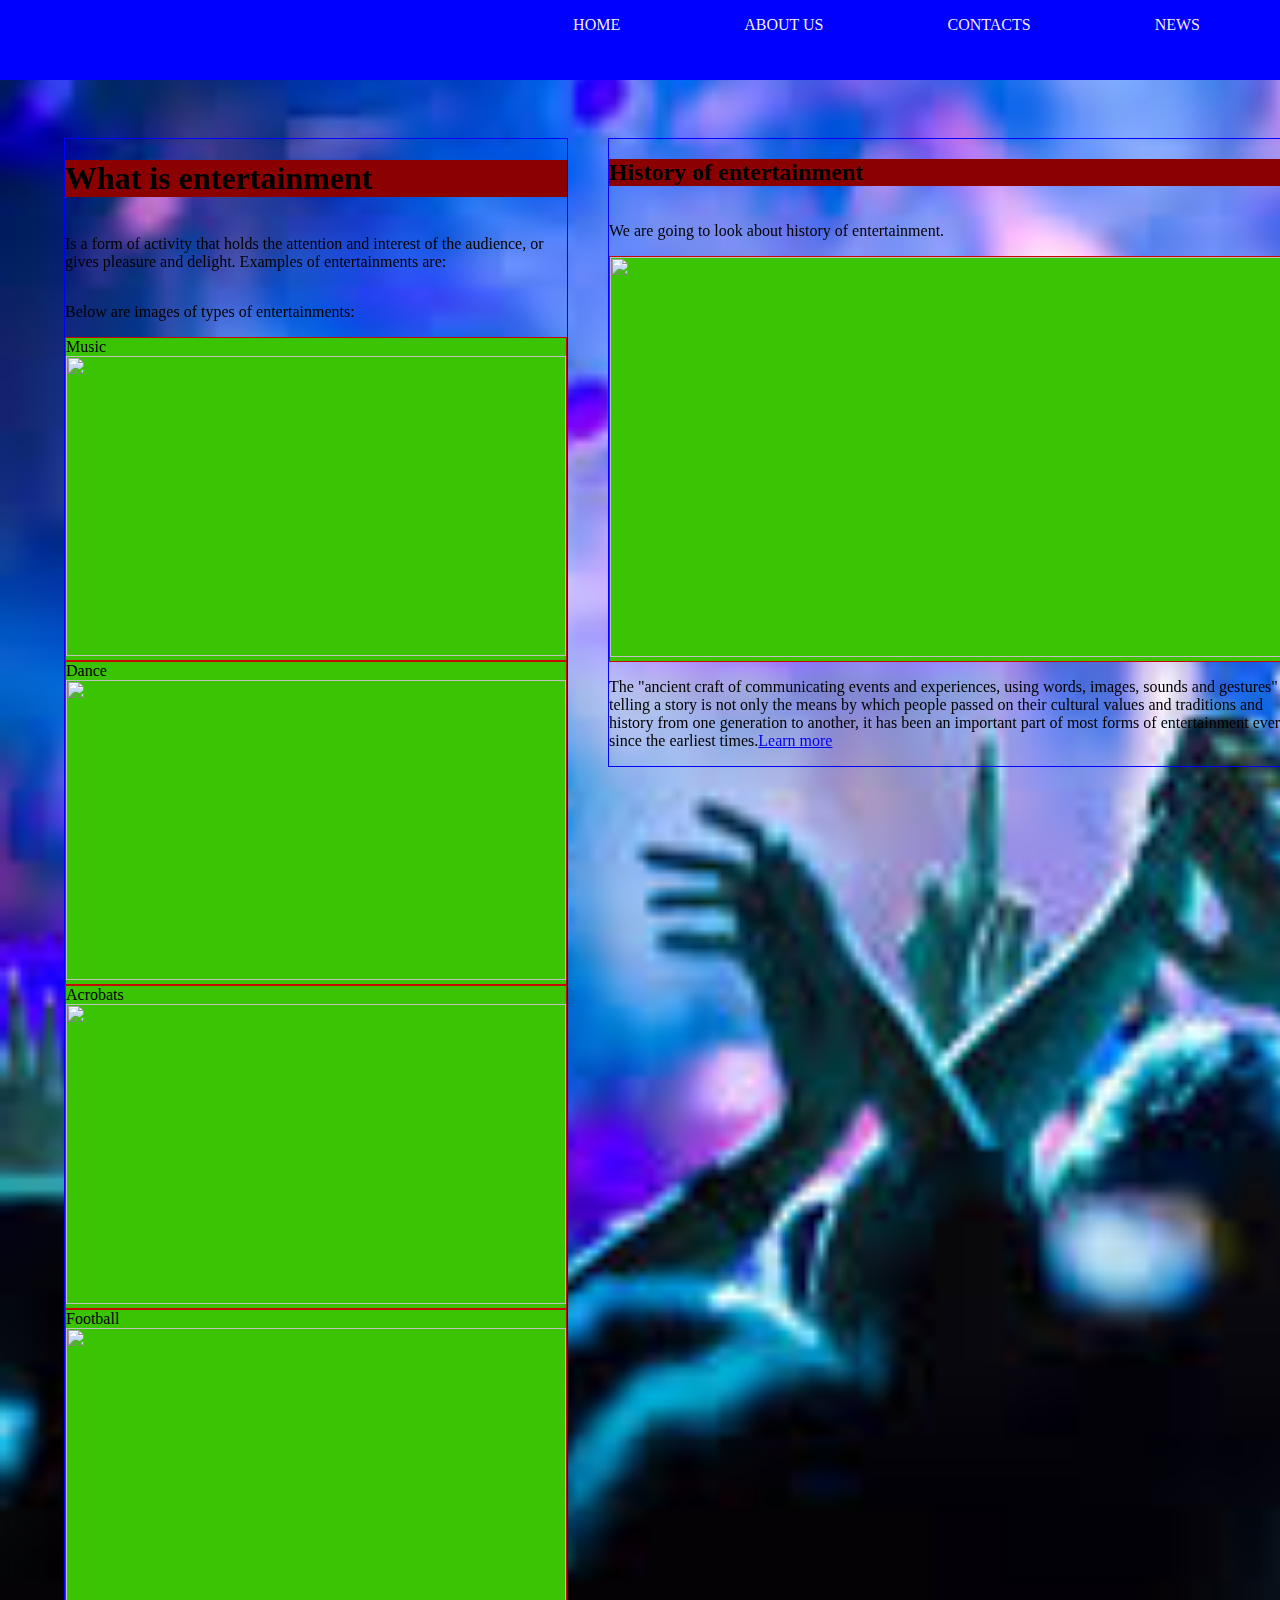
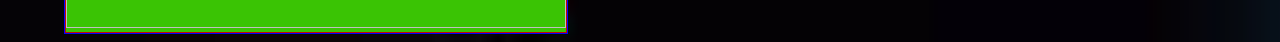
==== index.html @ 707c4306 "initial commit" ====
<!DOCTYPE html>
<html lang="en">
<head>
    <link rel="stylesheet" href="index.css">
    <meta charset="UTF-8">
    <meta name="viewport" content="width=device-width, initial-scale=1.0">
    <meta http-equiv="X-UA-Compatible" content="ie=edge">
    <title>Entertainment</title>
</head>
<body>
<div id="container">
    <div class="navbar"><nav>
        <ul>
            <li><a class="active" href="#"><i ></i>Home</a></li>
            <li><a href="#">About Us</a></li>
            <li><a href="#">Contacts</a></li>
            <li><a href="#">News</a></li>
        </ul>
    </nav>
</div>

<div class="wrap-first-second-third">
    <div id="first"><h1>What is entertainment</h1>
    <p>Is a form of activity that holds the attention and interest of the audience, or gives pleasure and delight. Examples of entertainments are:</p>

        <p>Below are images of types of entertainments:</p>
        <div id="music">Music<img src="https://encrypted-tbn0.gstatic.com/images?q=tbn:ANd9GcRMa-WSyxaeEoU8oHT5I2aelV0VI4h7E0dRDv15wdhdv_O6zf_m&s" height="300" width="500"></div>
        <div id="dance">Dance<img src="https://encrypted-tbn0.gstatic.com/images?q=tbn:ANd9GcSDex0sRU4KJFTKZ7N4G5tXBZHcjR1rMRGcUGd8x1a2uRw1A6X5iQ&s" height="300" width="500"></div>
        <div id="acrobats">Acrobats<img src="https://encrypted-tbn0.gstatic.com/images?q=tbn:ANd9GcQY-leeFn82-FsxbYgjrNF5DYXR2Ngrx8327zDrrGGRNbXn4rpn&s" height="300" width="500"></div>
        <div id="football">Football<img src="https://encrypted-tbn0.gstatic.com/images?q=tbn:ANd9GcQ-2OdpyYDRdEAPZwVkhYDbyM83pt39tOG3dHFKhXEnnhk6dUqO&s" height="300" width="500"></div>
    
</div>

    <div id="second"><h2>History of entertainment</h2>
    <p>We are going to look about history of entertainment.</p>
    <div id="history"><img src="https://i1.wp.com/www.hisour.com/wp-content/uploads/2018/07/History-of-entertainment.jpg?w=960&ssl=1" height="400" width="700"></div>
    <p>The "ancient craft of communicating events and experiences, using words, images, sounds and gestures" by telling a story is not only the means by which people passed on their cultural values and traditions and history from one generation to another, it has been an important part of most forms of entertainment ever since the earliest times.<a href="https://www.hisour.com/history-of-entertainment-35999/">Learn more</a>
        
        </p>
    </div>



        <div id="third"><h3>Top entertainment companies in Kenya</h3>
        <p>Here is a list of Kenya's best entertainment companies:</p>
        <ol>
            <li>Mo sounds events</li>
            <p>It is an event planning, production and management company based in Nairobi.
                The company's CEO is Kevin Mulei, who is the founder of the annual Groove Awards, that seeks to recognise and reward top gospel artistes in East Africa.
                The company also owns NRG radio, which was the brains behind the Rick Ross concert that was held at the Ngong Racecourse a few months ago.
                The company boasts of organising top events and galas, from political events, weddings, and concerts.</p>
                <img src="[data-uri]">
                <li>Homeboyz entertainment</li>
                <p>The company is owned by the Rabar brothers.
                    Initially started off as a deejay outfit but diversified into events planning and organizing.
                    The company owns a popular radio station, Homeboyzradio.
                    It is also the official sponsor of Homeboyz RFC, a popular rugby club in Kenya.</p>
                    <img src="[data-uri]">
                    <li>Blackstar entertainment</li>
                    <p>The company was founded in 2006, by Machel Waikenda, who is a popular politician in Kiambu county.
                        The company started by organising gigs and parties, then later diversified further into sponsoring youth projects across the country.</p>
                        <img src="https://encrypted-tbn0.gstatic.com/images?q=tbn:ANd9GcS-gm2Ld2OrV53xBvdUqgOR3HDixO-1E6gxCKftAxJuhS2enaWU&s">
                </ol>
            </div>
        </div>

</div>
</body>
</html>
---- index.css ----
body{
    display: flex;
    flex-direction: column;
    margin-right: 5%;
    margin-left: 5%;
    background-image: url('[data-uri]');
    background-repeat: no-repeat;
    background-size: cover;
}
#first{
    display: flex;
    flex-direction: column;
    border: 1px ridge #0000ff;
    margin-top: 130px;
    padding-right: ;
}
#second{
    display: flex;
    flex-direction: column;
    border: 1px ridge #0000ff;
    margin-left: 40px;
    margin-right: 100px;
    margin-top: 130px; 
}
#third{
    display: flex;
    flex-direction: column;
    border: 1px ridge #0000ff;
    left: 100;
    margin-top: 130px;
}

.wrap-first-second-third{
    display: flex;
    align-items: start;
}
nav>ul>li>a{
    padding: 40px;
    margin-right: 40px;
    text-transform: uppercase;
    text-decoration: none;
    display: inline;
    color: #fcf6f6fd;
}
ul{
    text-align: right;
}
li{
    display: inline-block;
}
nav{
    background-color: #0000ff;
    position: fixed;
    left: 0;
    right: 0;
    top: 0;
    z-index: -1;
    padding-bottom: 30px;
}
h1,h2,h3{
    background-color: darkred;
    top: 10%;
}
nav>ul>li>a:hover{
    box-shadow: 5px 5px 5px grey;
    color: black;
    background-color: darkred;
}
#music{
    border: 1px solid #c40802;
    background-color: #3ac404;
}
#dance{
    border: 1px solid #c40802;
    background-color: #3ac404;
}
#acrobats{
    border: 1px solid #c40802;
    background-color: #3ac404;
}
#football{
    border: 1px solid #c40802;
    background-color: #3ac404;
}
#history{
    border: 1px solid #c40802;
    background-color: #3ac404;
}
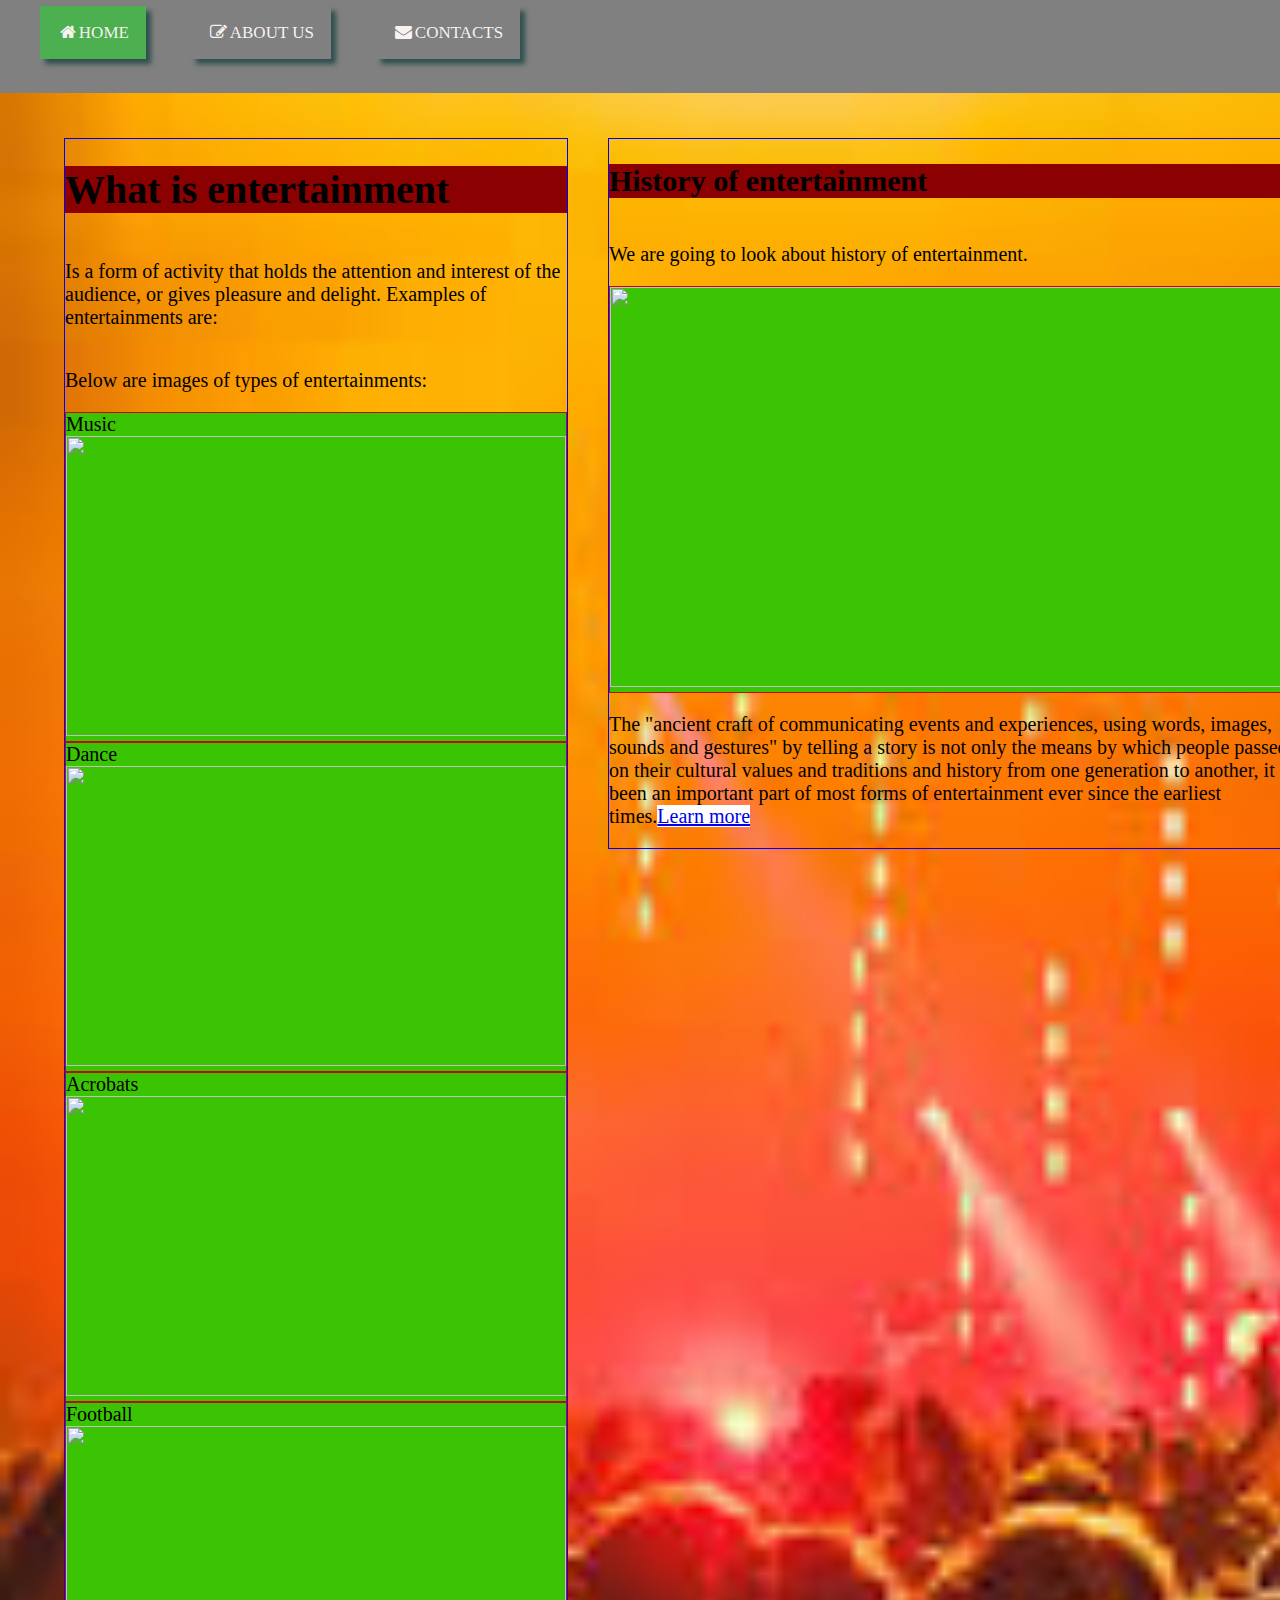
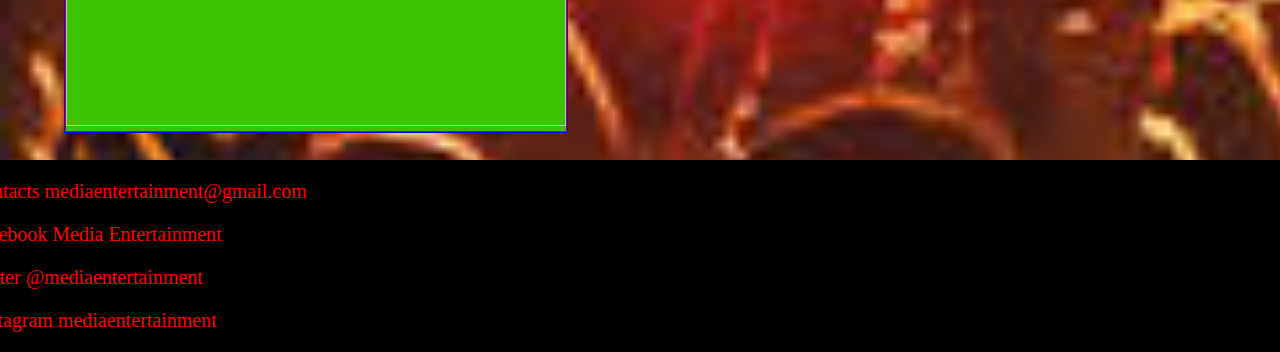
==== commit d8a98221: "styled table" ====
--- a/index.html
+++ b/index.html
@@ -1,6 +1,7 @@
 <!DOCTYPE html>
 <html lang="en">
 <head>
+    <link rel="stylesheet" href="https://cdnjs.cloudflare.com/ajax/libs/font-awesome/4.7.0/css/font-awesome.min.css">
     <link rel="stylesheet" href="index.css">
     <meta charset="UTF-8">
     <meta name="viewport" content="width=device-width, initial-scale=1.0">
@@ -11,10 +12,9 @@
 <div id="container">
     <div class="navbar"><nav>
         <ul>
-            <li><a class="active" href="#"><i ></i>Home</a></li>
-            <li><a href="#">About Us</a></li>
-            <li><a href="#">Contacts</a></li>
-            <li><a href="#">News</a></li>
+            <li><a class="active" href="./index.html"><i class="fa fa-fw fa-home"></i>Home</a></li>
+            <li><a href="./About.html"><i class="fa fa-fw fa-edit"></i>About Us</a></li>
+            <li><a href="./contacts.html"><i class="fa fa-fw fa-envelope"></i>Contacts</a></li>
         </ul>
     </nav>
 </div>
@@ -22,6 +22,7 @@
 <div class="wrap-first-second-third">
     <div id="first"><h1>What is entertainment</h1>
     <p>Is a form of activity that holds the attention and interest of the audience, or gives pleasure and delight. Examples of entertainments are:</p>
+
 
         <p>Below are images of types of entertainments:</p>
         <div id="music">Music<img src="https://encrypted-tbn0.gstatic.com/images?q=tbn:ANd9GcRMa-WSyxaeEoU8oHT5I2aelV0VI4h7E0dRDv15wdhdv_O6zf_m&s" height="300" width="500"></div>
@@ -34,7 +35,7 @@
     <div id="second"><h2>History of entertainment</h2>
     <p>We are going to look about history of entertainment.</p>
     <div id="history"><img src="https://i1.wp.com/www.hisour.com/wp-content/uploads/2018/07/History-of-entertainment.jpg?w=960&ssl=1" height="400" width="700"></div>
-    <p>The "ancient craft of communicating events and experiences, using words, images, sounds and gestures" by telling a story is not only the means by which people passed on their cultural values and traditions and history from one generation to another, it has been an important part of most forms of entertainment ever since the earliest times.<a href="https://www.hisour.com/history-of-entertainment-35999/">Learn more</a>
+    <p>The "ancient craft of communicating events and experiences, using words, images, sounds and gestures" by telling a story is not only the means by which people passed on their cultural values and traditions and history from one generation to another, it has been an important part of most forms of entertainment ever since the earliest times.<span id="link"><a href="https://www.hisour.com/history-of-entertainment-35999/">Learn more</a></span>
         
         </p>
     </div>
@@ -66,4 +67,11 @@
 
 </div>
 </body>
+<footer>
+    <p>contacts   mediaentertainment@gmail.com</p>
+    <p>facebook   Media Entertainment</p>
+    <p>twiter     @mediaentertainment</p>
+    <p>instagram  mediaentertainment</p>
+
+</footer>
 </html>--- a/index.css
+++ b/index.css
@@ -3,9 +3,10 @@
     flex-direction: column;
     margin-right: 5%;
     margin-left: 5%;
-    background-image: url('[data-uri]');
+    background-image: url('[data-uri]');
     background-repeat: no-repeat;
     background-size: cover;
+    font-size: 20px;
 }
 #first{
     display: flex;
@@ -43,19 +44,20 @@
     color: #fcf6f6fd;
 }
 ul{
-    text-align: right;
+    text-align: left;
 }
 li{
     display: inline-block;
 }
 nav{
-    background-color: #0000ff;
+    background-color: grey;
     position: fixed;
     left: 0;
     right: 0;
     top: 0;
-    z-index: -1;
+    z-index: 1;
     padding-bottom: 30px;
+    width: 100%;
 }
 h1,h2,h3{
     background-color: darkred;
@@ -86,3 +88,27 @@
     border: 1px solid #c40802;
     background-color: #3ac404;
 }
+.navbar{
+    width: 100%;
+    background-color: #c40802;
+}
+.navbar a{
+    padding: 17px;
+    text-decoration: none;
+    font-size: 17px;
+    box-shadow:5px 5px 5px darkslategrey;
+}
+.active{
+    background-color: #4CAF50;
+}
+#link{
+    background-color: white;
+}
+footer{
+    color: red;
+    background-color: black;
+    margin-top: 2%;
+    margin-right: -90px;
+    margin-left: -90px;
+    margin-bottom: -8px;
+}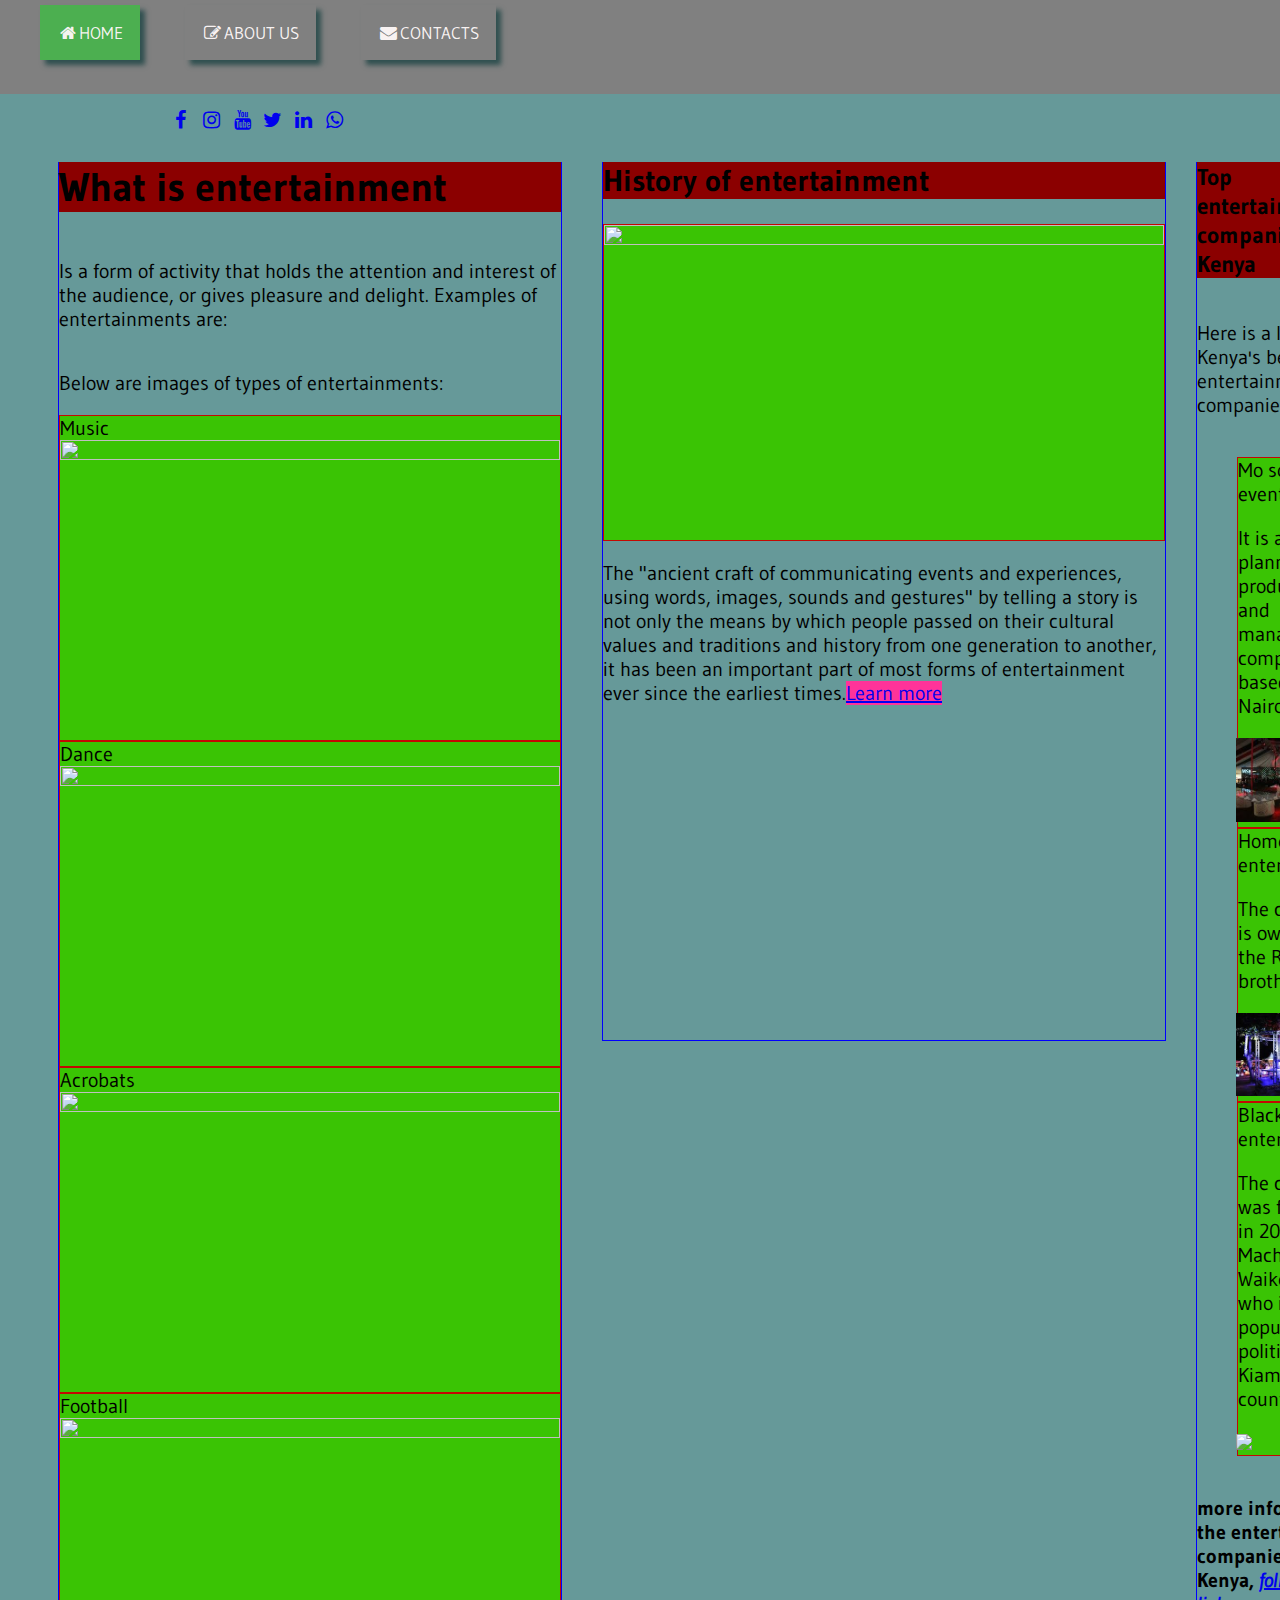
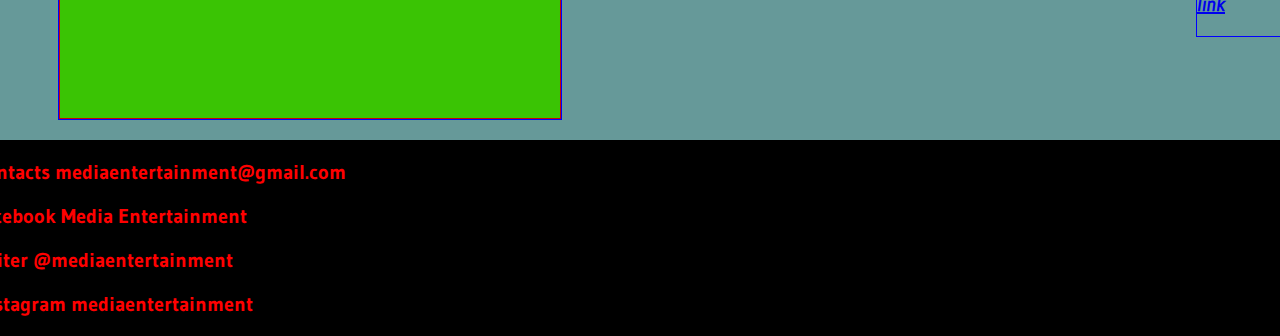
==== commit 911a8e67: "added social media icons, some links and created the border for the last column" ====
--- a/index.html
+++ b/index.html
@@ -1,6 +1,8 @@
 <!DOCTYPE html>
 <html lang="en">
 <head>
+    <link href="https://www.flaticon.com/categories/social-media" rel="stylesheet">
+    <link href="https://fonts.googleapis.com/css?family=Gudea&display=swap" rel="stylesheet">
     <link rel="stylesheet" href="https://cdnjs.cloudflare.com/ajax/libs/font-awesome/4.7.0/css/font-awesome.min.css">
     <link rel="stylesheet" href="index.css">
     <meta charset="UTF-8">
@@ -18,6 +20,16 @@
         </ul>
     </nav>
 </div>
+    <div id="sm">
+        <ul>
+        <li><a href="#"><i class="fa fa-fw fa-facebook"></i></a></li>
+        <li><a href="#"><i class="fa fa-fw fa-instagram"></i></a></li>
+        <li><a href="#"><i class="fa fa-fw fa-youtube"></i></a></li>
+        <li><a href="#"><i class="fa fa-fw fa-twitter"></i></a></li>
+        <li><a href="#"><i class="fa fa-fw fa-linkedin"></i></a></li>
+        <li><a href="#"><i class="fa fa-fw fa-whatsapp"></i></a></li>
+    </ul>
+</div>
 
 <div class="wrap-first-second-third">
     <div id="first"><h1>What is entertainment</h1>
@@ -33,11 +45,11 @@
 </div>
 
     <div id="second"><h2>History of entertainment</h2>
-    <p>We are going to look about history of entertainment.</p>
-    <div id="history"><img src="https://i1.wp.com/www.hisour.com/wp-content/uploads/2018/07/History-of-entertainment.jpg?w=960&ssl=1" height="400" width="700"></div>
-    <p>The "ancient craft of communicating events and experiences, using words, images, sounds and gestures" by telling a story is not only the means by which people passed on their cultural values and traditions and history from one generation to another, it has been an important part of most forms of entertainment ever since the earliest times.<span id="link"><a href="https://www.hisour.com/history-of-entertainment-35999/">Learn more</a></span>
+    <div id="history"><img src="https://i1.wp.com/www.hisour.com/wp-content/uploads/2018/07/History-of-entertainment.jpg?w=960&ssl=1" height="315" width="560"></div>
+    <p>The "ancient craft of communicating events and experiences, using words, images, sounds and gestures" by telling a story is not only the means by which people passed on their cultural values and traditions and history from one generation to another, it has been an important part of most forms of entertainment ever since the earliest times.<span id="link"><a href="https://www.hisour.com/history-of-entertainment-35999/">Learn more</a></span></p>
+        <iframe width="560" height="315" src="https://www.youtube.com/embed/qbK85zlnWJ4" frameborder="0" allow="accelerometer; autoplay; encrypted-media; gyroscope; picture-in-picture" allowfullscreen></iframe>
         
-        </p>
+        
     </div>
 
 
@@ -45,33 +57,30 @@
         <div id="third"><h3>Top entertainment companies in Kenya</h3>
         <p>Here is a list of Kenya's best entertainment companies:</p>
         <ol>
-            <li>Mo sounds events</li>
-            <p>It is an event planning, production and management company based in Nairobi.
-                The company's CEO is Kevin Mulei, who is the founder of the annual Groove Awards, that seeks to recognise and reward top gospel artistes in East Africa.
-                The company also owns NRG radio, which was the brains behind the Rick Ross concert that was held at the Ngong Racecourse a few months ago.
-                The company boasts of organising top events and galas, from political events, weddings, and concerts.</p>
-                <img src="[data-uri]">
-                <li>Homeboyz entertainment</li>
-                <p>The company is owned by the Rabar brothers.
-                    Initially started off as a deejay outfit but diversified into events planning and organizing.
-                    The company owns a popular radio station, Homeboyzradio.
-                    It is also the official sponsor of Homeboyz RFC, a popular rugby club in Kenya.</p>
-                    <img src="[data-uri]">
-                    <li>Blackstar entertainment</li>
-                    <p>The company was founded in 2006, by Machel Waikenda, who is a popular politician in Kiambu county.
-                        The company started by organising gigs and parties, then later diversified further into sponsoring youth projects across the country.</p>
-                        <img src="https://encrypted-tbn0.gstatic.com/images?q=tbn:ANd9GcS-gm2Ld2OrV53xBvdUqgOR3HDixO-1E6gxCKftAxJuhS2enaWU&s">
+            <div id="msounds"><li>Mo sounds events</li>
+            <p>It is an event planning, production and management company based in Nairobi.</p>
+                <div id="mosounds"><img src="[data-uri]"></div>
+            </div>
+                <div id="hboyz"><li>Homeboyz entertainment</li>
+                <p>The company is owned by the Rabar brothers.</p>
+                    <div id="homeboyz"><img src="[data-uri]"></div>
+                </div>
+                    <div id="bstar"><li>Blackstar entertainment</li>
+                    <p>The company was founded in 2006, by Machel Waikenda, who is a popular politician in Kiambu county.</p>
+                        <div id="blackstar"><img src="https://encrypted-tbn0.gstatic.com/images?q=tbn:ANd9GcS-gm2Ld2OrV53xBvdUqgOR3HDixO-1E6gxCKftAxJuhS2enaWU&s" width="275"></div>
+                    </div>
                 </ol>
+                <p><strong>more info about the entertainment companies in Kenya, <a href="https://hivisasa.com/posts/1309-top-entertainment-companies-in-kenya"><em>follow this link</em></strong></a></p>
             </div>
         </div>
 
 </div>
 </body>
 <footer>
-    <p>contacts   mediaentertainment@gmail.com</p>
-    <p>facebook   Media Entertainment</p>
-    <p>twiter     @mediaentertainment</p>
-    <p>instagram  mediaentertainment</p>
+    <p><strong>contacts   mediaentertainment@gmail.com</strong></p>
+    <p><strong>facebook   Media Entertainment</strong></p>
+    <p><strong>twiter     @mediaentertainment</strong></p>
+    <p><strong>instagram  mediaentertainment</strong></p>
 
 </footer>
 </html>--- a/index.css
+++ b/index.css
@@ -1,34 +1,65 @@
 body{
     display: flex;
     flex-direction: column;
-    margin-right: 5%;
-    margin-left: 5%;
-    background-image: url('[data-uri]');
+    margin-right: 10%;
+    margin-left: 10%;
+    background-color: #669999;
     background-repeat: no-repeat;
     background-size: cover;
     font-size: 20px;
+    overflow-x: hidden;
+    font-family: 'Gudea', sans-serif;
+}
+@media only screen and (max-device-width: 600px){
+    body{
+    background-color: #ffffcc;
+    }
+}
+@media only screen and(min-device-width: 600px){
+    body{
+        background-color: #ffffff;
+    }
+}
+@media only screen and(min-device-width: 768px){
+    body{
+        background-color: #ccffff
+    }
+}
+@media only screen and(min-device-width: 992px){
+    body{
+        background-image: url('https://encrypted-tbn0.gstatic.com/images?q=tbn:ANd9GcRFXe89ATMVW3lzjZJ85wB8X9Y8YPDxAoKrOeRemTyLCP7iESgmMw&s');
+    }
+}
+@media only screen and(min-device-width: 1200px){
+    body{
+        background-image: url('[data-uri]');
+
+    }
 }
 #first{
     display: flex;
     flex-direction: column;
     border: 1px ridge #0000ff;
-    margin-top: 130px;
+    margin-top: 10px;
+    margin-left: -70px;
+    margin-right: 20px;
     padding-right: ;
 }
 #second{
     display: flex;
     flex-direction: column;
     border: 1px ridge #0000ff;
-    margin-left: 40px;
-    margin-right: 100px;
-    margin-top: 130px; 
+    margin-left: 20px;
+    margin-right: 280px;
+    margin-top: 10px; 
 }
 #third{
     display: flex;
     flex-direction: column;
     border: 1px ridge #0000ff;
-    left: 100;
-    margin-top: 130px;
+    margin-left: -250px;
+    margin-top: 10px;
+    margin-right: 100px;
 }
 
 .wrap-first-second-third{
@@ -61,7 +92,7 @@
 }
 h1,h2,h3{
     background-color: darkred;
-    top: 10%;
+    margin-top: -1px;
 }
 nav>ul>li>a:hover{
     box-shadow: 5px 5px 5px grey;
@@ -91,6 +122,7 @@
 .navbar{
     width: 100%;
     background-color: #c40802;
+    margin-bottom: 100px;
 }
 .navbar a{
     padding: 17px;
@@ -102,13 +134,56 @@
     background-color: #4CAF50;
 }
 #link{
-    background-color: white;
+    background-color: #ff3399;
 }
 footer{
     color: red;
     background-color: black;
     margin-top: 2%;
-    margin-right: -90px;
-    margin-left: -90px;
+    margin-right: -182px;
+    margin-left: -182px;
     margin-bottom: -8px;
+    padding-left: 30px;
+}
+#mosounds{
+    margin-left: -2px;
+    padding-left: -50px;
+}
+#homeboyz{
+    margin-left: -2px;
+    padding-left: -30px;
+}
+#blackstar{
+    margin-left: -2px;
+    padding-left: -30px;
+}
+#msounds{
+    border: 1px solid #c40802;
+    background-color: #3ac404;
+}
+#hboyz{
+    border: 1px solid #c40802;
+    background-color: #3ac404;
+}
+#bstar{
+    border: 1px solid #c40802;
+    background-color: #3ac404;
+}
+
+}
+iframe{
+    border: 1px solid #c40802;
+    background-color: #3ac404;
+    max-width: 100%;
+    height: auto;
+}
+#text1,#text,#text3{
+    color: #c40802;
+}
+img{
+    max-width: 100%;
+    height: auto;
+}
+#sm{
+    display: sticky;
 }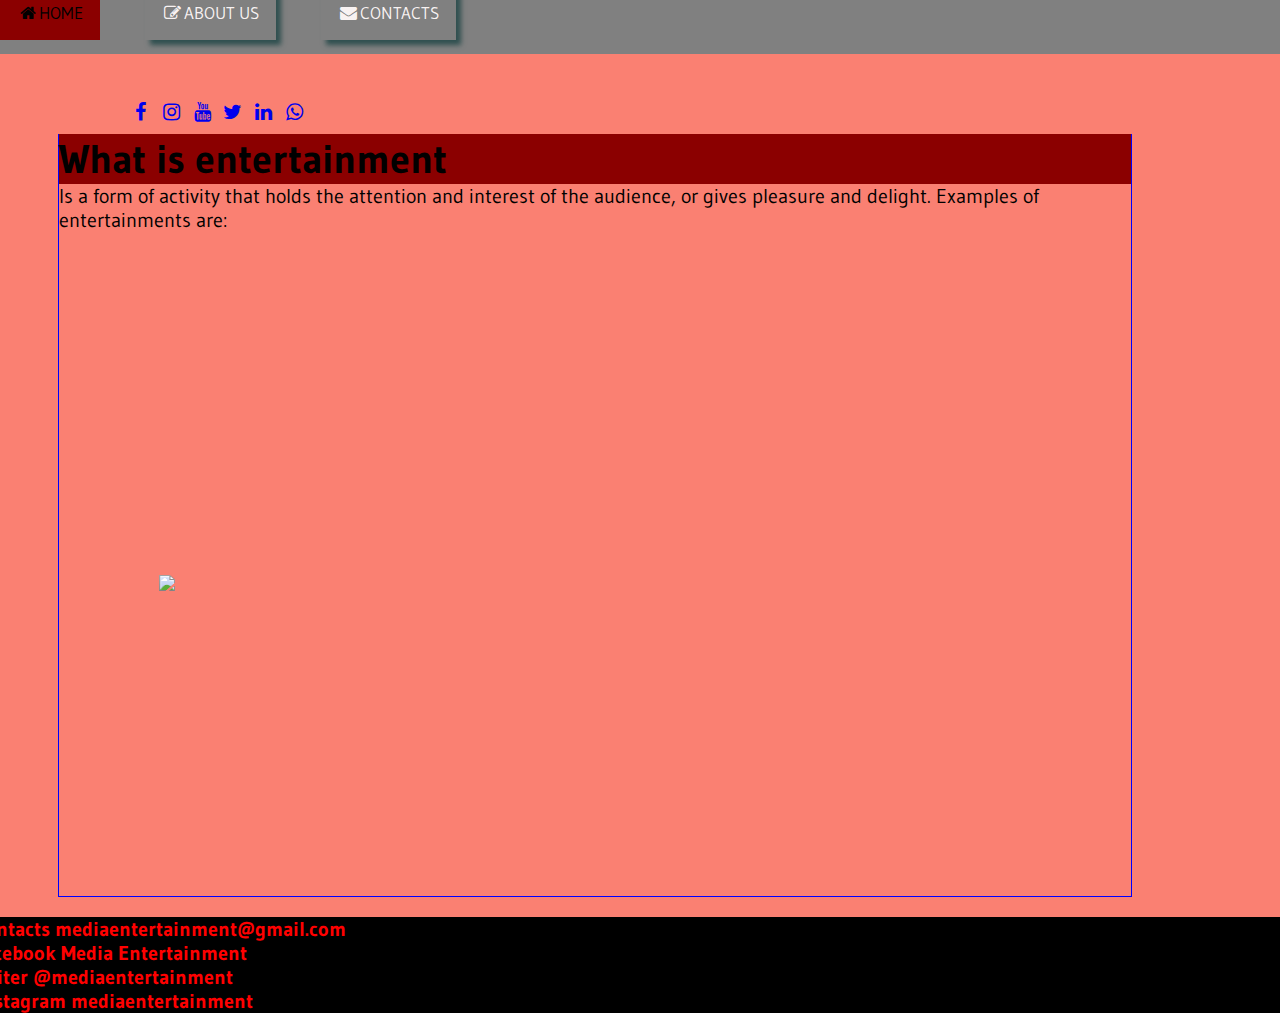
==== commit e5e62e6a: "Redisigned home page" ====
--- a/index.html
+++ b/index.html
@@ -31,16 +31,23 @@
     </ul>
 </div>
 
-<div class="wrap-first-second-third">
+<!--<div class="wrap-first-second-third">-->
+    <div class="general">
     <div id="first"><h1>What is entertainment</h1>
     <p>Is a form of activity that holds the attention and interest of the audience, or gives pleasure and delight. Examples of entertainments are:</p>
+    <div id="football"><iframe width="560" height="315" src="https://www.youtube.com/embed/2PO2cTakjwg" frameborder="0" allow="accelerometer; autoplay; encrypted-media; gyroscope; picture-in-picture" allowfullscreen></iframe></div>
+    <div id="music"><iframe width="560" height="315" src="https://www.youtube.com/embed/hJpTkViA-wQ" frameborder="0" allow="accelerometer; autoplay; encrypted-media; gyroscope; picture-in-picture" allowfullscreen></iframe></div>
+    <div id="image"><img src="https://i1.wp.com/www.hisour.com/wp-content/uploads/2018/07/History-of-entertainment.jpg?w=960&ssl=1"></div>
 
 
-        <p>Below are images of types of entertainments:</p>
-        <div id="music">Music<img src="https://encrypted-tbn0.gstatic.com/images?q=tbn:ANd9GcRMa-WSyxaeEoU8oHT5I2aelV0VI4h7E0dRDv15wdhdv_O6zf_m&s" height="300" width="500"></div>
+</div>
+
+
+        <!--<p>Below is an image of type of entertainment:</p>-->
+        <!--<div id="music">Music<img src="https://encrypted-tbn0.gstatic.com/images?q=tbn:ANd9GcRMa-WSyxaeEoU8oHT5I2aelV0VI4h7E0dRDv15wdhdv_O6zf_m&s" height="300" width="500"></div>
         <div id="dance">Dance<img src="https://encrypted-tbn0.gstatic.com/images?q=tbn:ANd9GcSDex0sRU4KJFTKZ7N4G5tXBZHcjR1rMRGcUGd8x1a2uRw1A6X5iQ&s" height="300" width="500"></div>
-        <div id="acrobats">Acrobats<img src="https://encrypted-tbn0.gstatic.com/images?q=tbn:ANd9GcQY-leeFn82-FsxbYgjrNF5DYXR2Ngrx8327zDrrGGRNbXn4rpn&s" height="300" width="500"></div>
-        <div id="football">Football<img src="https://encrypted-tbn0.gstatic.com/images?q=tbn:ANd9GcQ-2OdpyYDRdEAPZwVkhYDbyM83pt39tOG3dHFKhXEnnhk6dUqO&s" height="300" width="500"></div>
+        <div id="acrobats">Acrobats<img src="https://encrypted-tbn0.gstatic.com/images?q=tbn:ANd9GcQY-leeFn82-FsxbYgjrNF5DYXR2Ngrx8327zDrrGGRNbXn4rpn&s" height="300" width="500"></div>-->
+        <!--<div id="football">Football<img src="https://encrypted-tbn0.gstatic.com/images?q=tbn:ANd9GcQ-2OdpyYDRdEAPZwVkhYDbyM83pt39tOG3dHFKhXEnnhk6dUqO&s" height="300" width="500"></div>
     
 </div>
 
@@ -71,7 +78,7 @@
                     </div>
                 </ol>
                 <p><strong>more info about the entertainment companies in Kenya, <a href="https://hivisasa.com/posts/1309-top-entertainment-companies-in-kenya"><em>follow this link</em></strong></a></p>
-            </div>
+            </div>-->
         </div>
 
 </div>
--- a/index.css
+++ b/index.css
@@ -1,41 +1,20 @@
+*{
+    margin: 0;
+    padding: 0;
+}
 body{
     display: flex;
     flex-direction: column;
     margin-right: 10%;
     margin-left: 10%;
-    background-color: #669999;
+    background-color: salmon;
     background-repeat: no-repeat;
     background-size: cover;
     font-size: 20px;
     overflow-x: hidden;
     font-family: 'Gudea', sans-serif;
 }
-@media only screen and (max-device-width: 600px){
-    body{
-    background-color: #ffffcc;
-    }
-}
-@media only screen and(min-device-width: 600px){
-    body{
-        background-color: #ffffff;
-    }
-}
-@media only screen and(min-device-width: 768px){
-    body{
-        background-color: #ccffff
-    }
-}
-@media only screen and(min-device-width: 992px){
-    body{
-        background-image: url('https://encrypted-tbn0.gstatic.com/images?q=tbn:ANd9GcRFXe89ATMVW3lzjZJ85wB8X9Y8YPDxAoKrOeRemTyLCP7iESgmMw&s');
-    }
-}
-@media only screen and(min-device-width: 1200px){
-    body{
-        background-image: url('[data-uri]');
 
-    }
-}
 #first{
     display: flex;
     flex-direction: column;
@@ -43,15 +22,14 @@
     margin-top: 10px;
     margin-left: -70px;
     margin-right: 20px;
-    padding-right: ;
 }
 #second{
     display: flex;
     flex-direction: column;
     border: 1px ridge #0000ff;
-    margin-left: 20px;
+    /*margin-left: 20px;*/
     margin-right: 280px;
-    margin-top: 10px; 
+    margin-top: 10px;
 }
 #third{
     display: flex;
@@ -62,10 +40,10 @@
     margin-right: 100px;
 }
 
-.wrap-first-second-third{
+/*.wrap-first-second-third{
     display: flex;
     align-items: start;
-}
+}*/
 nav>ul>li>a{
     padding: 40px;
     margin-right: 40px;
@@ -88,7 +66,6 @@
     top: 0;
     z-index: 1;
     padding-bottom: 30px;
-    width: 100%;
 }
 h1,h2,h3{
     background-color: darkred;
@@ -99,7 +76,7 @@
     color: black;
     background-color: darkred;
 }
-#music{
+/*#music{
     border: 1px solid #c40802;
     background-color: #3ac404;
 }
@@ -118,7 +95,7 @@
 #history{
     border: 1px solid #c40802;
     background-color: #3ac404;
-}
+}*/
 .navbar{
     width: 100%;
     background-color: #c40802;
@@ -142,10 +119,10 @@
     margin-top: 2%;
     margin-right: -182px;
     margin-left: -182px;
-    margin-bottom: -8px;
+    margin-bottom: -80px;
     padding-left: 30px;
 }
-#mosounds{
+/*#mosounds{
     margin-left: -2px;
     padding-left: -50px;
 }
@@ -168,7 +145,7 @@
 #bstar{
     border: 1px solid #c40802;
     background-color: #3ac404;
-}
+}*/
 
 }
 iframe{
@@ -184,6 +161,19 @@
     max-width: 100%;
     height: auto;
 }
-#sm{
-    display: sticky;
+.general{
+    /*float: right;*/
+    display: flex;
+    justify-content: space-evenly;
+    /*flex-direction: column;*/
+}
+#music{
+    position: relative;
+    left: 570px;
+    bottom: 320px;
+}
+#image{
+    position: relative;
+    left: 100px;
+    bottom: 300px;
 }